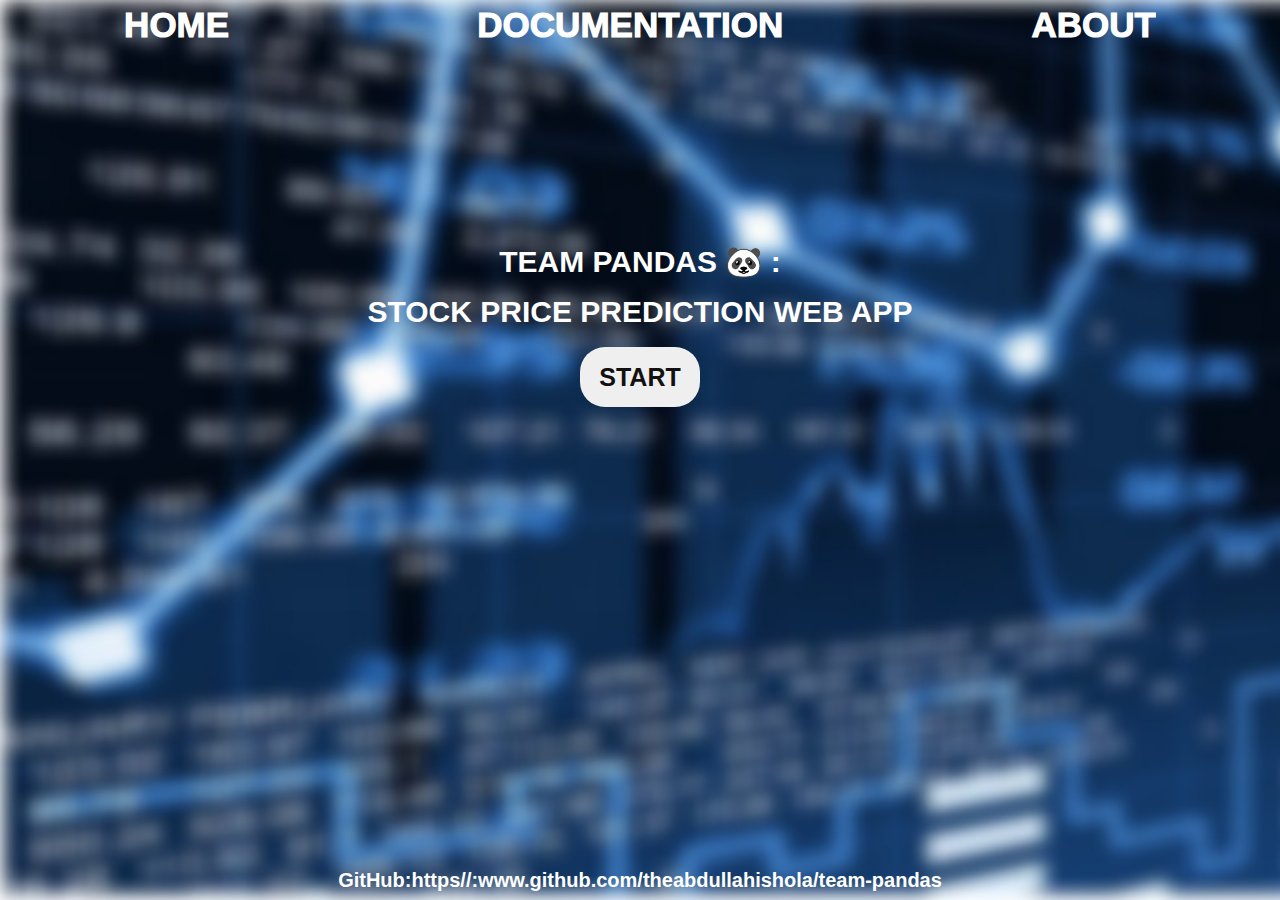
==== index.html @ bd15f276 "Full static web of the project" ====
<!DOCTYPE html>
 <html lang="en">
 <head>
    <meta charset="UTF-8">
    <meta http-equiv="X-UA-Compatible" content="IE=edge">
    <meta name="viewport" content="width=device-width, initial-scale=1.0">
    <title>HOME</title>
    <link rel="stylesheet" href="style_home.css">
 </head>
 <body>
    <header>
        <ul>
            <li><a href="index.html">HOME</a></li>
            <li><a href="documentation.html"> DOCUMENTATION</a></li>
            <li><a href="about.html">ABOUT</a></li>
        </ul>
    </header>
    <main>
        <div class="txt">
        <p>TEAM PANDAS &#128060 : </p> 
        <p>STOCK PRICE PREDICTION WEB APP</p>
        </div>
        <div class="btn">
            <a href="Home.html"><button>START</button></a>
        </div>
    </main>
    <section>
        <p>GitHub:<span>https//:www.github.com/theabdullahishola/team-pandas</span></p>
    </section>
 </body>
 </html>
---- style_home.css ----
*{
    padding: 0;
    margin: 0;
    box-sizing: border-box;
    overflow: hidden;
}
html{
    max-width: 100%;
    max-height: 100%;
    
}
body{
    background-image: url('image1_blurred.jpg');
    background-repeat: no-repeat;
    background-size: cover;
    background-attachment: fixed;
    max-width: 100%;
    max-height: 100%;
    color: white;
    font-family: Arial, Helvetica, sans-serif;
    height: 100vh;
    position: relative;
}
ul{
    display: flex;
    justify-content: space-around;
    width: 100%;
    list-style-type: none;
    margin-top: 5px;
}
a{
    text-decoration: none;
    color: white;
    font-weight: 1000;
    font-size: 35px;
}
li a:hover{
    background-color: rgb(199, 217, 215);
    color: rgb(19, 16, 16);
    padding: 10px;
}
p{
    text-align: center;
    font-size: 30px;
    font-weight: 900;

}
.txt{
    margin-top: 15%;
    line-height: 50px;
}
.btn{
    padding: 10px;
    display: flex;
    justify-content: center;

}
button{
    width: 120px;
    height: 60px;
    color: rgb(19, 16, 16);
    font-size: 25px;
    font-weight: 800;
    text-align: center;
    border-radius: 25px;
    border: none;
}
button:hover{
    color: white;
    border: 1px solid rgb(199, 217, 215);
    background-color: transparent;
    text-decoration: underline;
    transition: 0.3s;
}
span:hover{
    padding: 3px;
    text-decoration: underline;
}
section{
    position: absolute;
    bottom: 8px;
    width: 100%;
}
section p{
    text-align: center;
    font-weight: 600;
    font-size: 20px;
}

@media (max-width: 650px){
    ul{
        display: inline-block;
        gap: 20px;
    }
    section p{
        text-align: start;
        font-weight: 600;
        font-size: 15px;
    }
}
@media (max-width: 460px){
section p{
    font-size: small;
}
}
@media (max-width: 395px) {
    section p {
        font-size: 10px;
        font-weight: 500;
    }
}
@media (max-width:1200px) and (min-width: 651px){
    main{
        margin-top: 9%;
    }
}
@media (min-width: 460px) {
    span:hover{
        padding: 12px;
    }
}
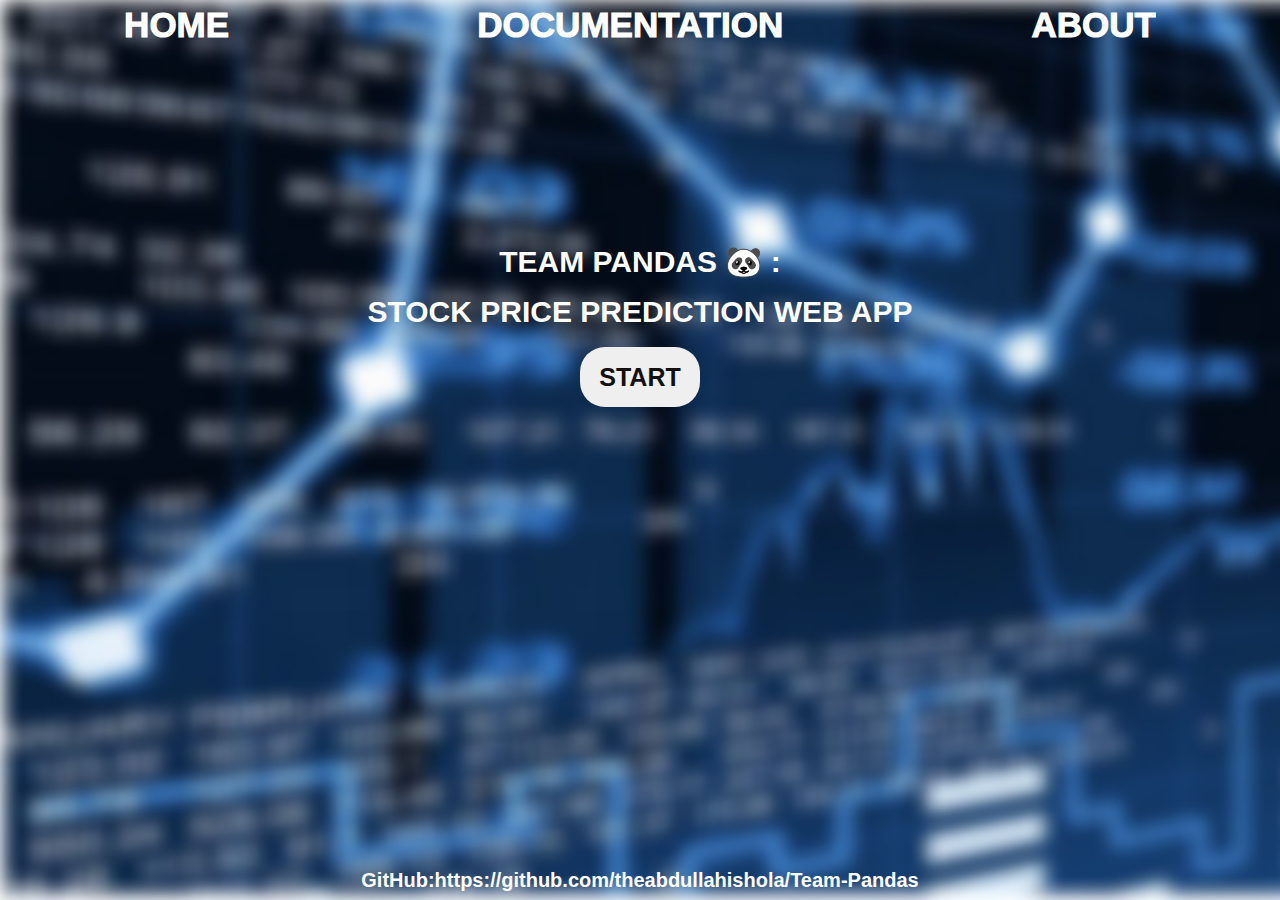
==== commit 7275b7ee: "mini project webpages" ====
--- a/index.html
+++ b/index.html
@@ -25,7 +25,7 @@
         </div>
     </main>
     <section>
-        <p>GitHub:<span>https//:www.github.com/theabdullahishola/team-pandas</span></p>
+        <p>GitHub:<span>https://github.com/theabdullahishola/Team-Pandas</span></p>
     </section>
  </body>
  </html>